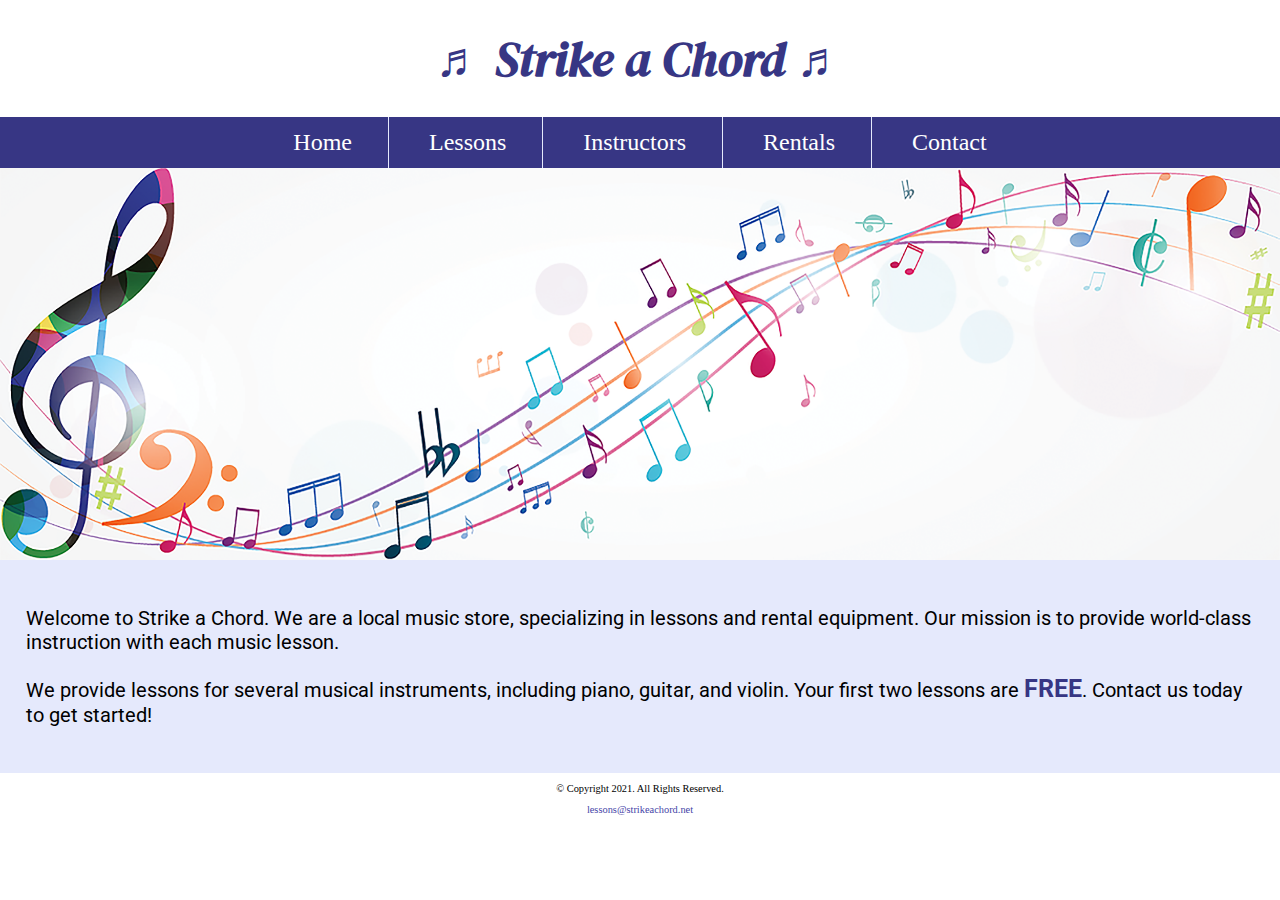
==== index.html @ 07ec0070 "Initial commit" ====
<!DOCTYPE html>
<!-- 
	Student Name: Maria Cruz
	File Name: index.html
	Today's Date: May 7, 2021
 -->
<html lang="en">
<head>
	<title>Strike a Chord: Home Page</title>
	<meta charset="utf-8">
    <link rel="stylesheet" href="css/styles.css">
    <meta name="viewport" content="width=device-width, initial-scale=1.0">
    <link href="https://fonts.googleapis.com/css?family=DM+Serif+Display:400i|Roboto&display=swap" rel="stylesheet">
    <link rel="shortcut icon" href="images/favicon.ico">
	<link rel="icon" type="image/png" sizes="32x32" href="images/favicon-32.png">
    <link rel="apple-touch-icon" sizes="180x180" href="images/apple-touch-icon.png">
	<link rel="icon" sizes="192x192" href="images/android-chrome-192.png">
</head>
<body>

	<!-- Mobile Nav -->
	<nav class="mobile-nav">
		<div id="menu-links">
			<a href="index.html">Home</a>
			<a href="lessons.html">Lessons</a>
			<a href="instructors.html">Instructors</a>
			<a href="rentals.html">Rentals</a>
			<a href="contact.html">Contact Us</a>
		</div>
		<a class="menu-icon" onclick="hamburger()">
			<div>&#9776;</div>
		</a>
    </nav>

	<header>
        <h1> <span class="tab-desk symbol">&#9836;</span> Strike a Chord <span class="tab-desk symbol">&#9836;</span> </h1>
	</header>
	
	<nav class="tab-desk">
		<ul>
            <li><a href="index.html">Home</a></li>  
            <li><a href="lessons.html">Lessons</a></li>   
            <li><a href="instructors.html">Instructors</a></li>    
            <li><a href="rentals.html">Rentals</a></li>    
            <li><a href="contact.html">Contact</a></li>
        </ul>
	</nav>
    
    <!-- Hero Image -->
    <div id="hero" class="tab-desk">
        <img src="images/music-notes.png" alt="colorful music notes">
    </div>
	
	<!-- Use the main area to add the main content to the webpage -->
	<main>
		
        <div id="intro">
            
            <p>Welcome to Strike a Chord. We are a local music store, specializing in lessons and rental equipment. Our mission is to provide world-class instruction with each music lesson.</p>

            <p>We provide lessons for several musical instruments, including piano, guitar, and violin. Your first two lessons are <span class="action">FREE</span>. Contact us today to get started!</p>
            
        </div>
		
	</main>
	
	<footer>
		<p>&copy; Copyright 2021. All Rights Reserved.</p>
		<p><a href="mailto:lessons@strikeachord.net">lessons@strikeachord.net</a></p>
	</footer>
	<script src="scripts/script.js"></script>
</body>
</html>
---- css/styles.css ----
/*
Author: Maria Cruz
Date: Current Date
File Name: styles.css
*/

/* CSS Reset */
body, header, nav, main, footer, img, h1, ul, section, aside, figure, figcaption {
    margin: 0;
    padding: 0;
    border: 0;
}

/* Style rule for images */
img {
    max-width: 100%;
    display: block;
}

/* Style rule for box sizing applies to all elements */
* {
  box-sizing: border-box;
}

/* Style rules for mobile viewport */

/* Hide tab-desk class */
.tab-desk, #menu-links {
    display: none;
}

/* Style rules for header content */
header {
    text-align: center;
    font-size: 1.5em;
    color: #373684;
}

header h1 {
    font-family: 'DM Serif Display', serif;
    font-style: italic;
    font-size: 1.5em;
    padding: 4%;
    margin-right: 15%;
}

/* Style rules for navigation area */
nav {
    background-color: #373684;
}

.mobile-nav a {
    color: #fff;
    text-align: center;  
    font-size: 2em;
    text-decoration: none;
    padding: 3%;
    display: block;
}

.mobile-nav a.menu-icon {
    display: block;
    position: absolute;
    right: 0;
    top: 0;
}

.menu-icon div {
    height: 50px;
    width: 50px;
    background-color: #373684;
}

/* Style rules for main content */
main {
    padding: 2%;
    background-color: #e5e9fc;
    overflow: auto;
    font-family: 'Roboto', sans-serif;
}

main p {
    font-size: 1.25em;
}

.action {
    font-size: 1.25em;
    color: #373684;
    font-weight: bold;
}

#piano, #guitar, #violin {
    margin: 0 2%;
}

#info {
    clear: left;
    background-color: #c0caf7;
    padding: 1% 2%;
}

#info ul {
    margin-left: 10%;
}

.round {
    border-radius: 8px; 
}

aside {
    text-align: center;
    font-size: 1.5em;
    font-weight: bold;
    color: #373684;
    text-shadow: 3px 3px 10px #8280cb;
}

figure {
    position: relative;
    max-width: 275px;
    margin: 2% auto;
    border: 8px solid #373684;
}

figcaption {
    position: absolute;
    bottom: 0;
    background: rgba(55, 54, 132, 0.7); 
    color: #fff;
    width: 100%;
    padding: 5% 0;
    text-align: center;
    font-family: Verdana, Arial, sans-serif;
    font-size: 1.5em;
    font-weight: bold;
}

#contact, #rental h2, #form h2 {
    text-align: center;
}

.tel-link {
    background-color: #373684;
    padding: 2%;
    margin: 0 auto;
    width: 80%;
    text-align: center;
    border-radius: 5px;
}

.tel-link a {
    color: #fff;
    text-decoration: none;
    font-size: 1.5em;
    display: block;
}

#contact .email-link {
    color: #4645a8;
    text-decoration: none;
    font-weight: bold;
}

.map {
    border: 5px solid #373684;
    width: 95%;
    height: 50%;
}

/* Style rules for table */
table {
    border: 1px solid #373684;
    border-collapse: collapse;
    margin: 0 auto;
    width: 100%;
}

caption {
    font-size: 1.5em;
    font-weight: bold;
    padding: 1%;
}

th, td {
    border: 1px solid #373684;
    padding: 2%;
}

th {
    background-color: #373684;
    color: #fff;
    font-size: 1.15em;
}

tr:nth-child(odd) {
    background-color: #b7b7e1;
}

/* Style rules for form elements */
fieldset, input  { 
    margin-bottom: 2%;
}

fieldset legend {
    font-weight: bold;
    font-size: 1.25em;
}

label {
    display: block;
    padding-top: 3%;
}

form #submit {
    margin: 0 auto;
    display: block;
    padding: 3%;
    background-color: #b7b7e1;
    font-size: 1em;
}

/* Style rules for footer content */
footer {
    text-align: center;
    font-size: 0.65em;
    clear: left;
}

footer a {
    color: #4645a8;
    text-decoration: none;
}

/* Media Query for Tablet Viewport */
@media screen and (min-width: 550px), print {
    
    /* Tablet Viewport: Show tab-desk class, hide mobile class */
    .tab-desk {
        display: block;
    }

    .mobile, .mobile-nav {
        display: none;
    }
    
    /* Tablet Viewport: Style rule for header content */
    header h1 {
        margin: 0;
        padding: 0;
        font-size: 2em;
    }
    
    span.tab-desk {
        display: inline;
    }
    
    /* Tablet Viewport: Style rules for nav area */
    nav ul {
        list-style-type: none;
        text-align: center;
    }
    
    nav li {
        border-top: none;
        display: inline-block;
        border-right: 1px solid #e5e9fc;
        font-size: 1.5em;
    }
    
    nav li:last-child {
        border-right: none;
    }
    
    nav li a {
        padding: 0.25em 0.5em;
        display: block;
        color: #fff;
        text-align: center;
        text-decoration: none;
    }
    
    .grid {
        display: grid;
        grid-template-columns: auto auto;
        grid-gap: 20px;
    }
    
    aside {
        grid-column: 1 / span 2;
    }
    
    /* Tablet Viewport: Style rule for map */
   .map {
        width: 500px;
        height: 450px;
    }
    
    /* Tablet Viewport: Style rule for form element */
    form {
        width: 70%;
        margin: 0 auto;
    }
    
}

/* Media Query for Desktop Viewport */
@media screen and (min-width: 769px), print {
    
    /* Desktop Viewport: Style rule for header */
    header {
        padding: 2%;
    }
        
    /* Desktop Viewport: Style rules for nav area */
    nav li a {
        padding: 0.5em 1.5em;
    }
    
    nav li a:hover {
        color: #373684;
        background-color: #e5e9fc;
        transform: scale(1.2);
    }
    
    /* Desktop Viewport: Style Rules for main content */  
    #info ul {
        margin-left: 5%;
    }
    
    main h3 {
        font-size: 1.5em;
    }
    
    #piano, #guitar, #violin {
        width: 29%;
        float: left;
        margin: 0 2%;
    }
        
    .grid {
        grid-template-columns: auto auto auto auto;
    }
    
    figcaption {
        font-size: 1em;
    }
    
    aside {
        grid-column: 1 / span 4;
    }
    
    /* Desktop Viewport: Style rule for table */
    table {
        width: 70%;
    }
    
    /* Desktop Viewport: Style rules for form elements */
    .form-grid {
        display: grid;
        grid-template-columns: auto auto;
        grid-gap: 20px; 
    }
    
    .btn {
        grid-column: 1 / span 2;
    }
    
}

/* Media Query for Print */
@media print {
    
    body {
        background-color: #fff;
        color: #000;
    }
    
}
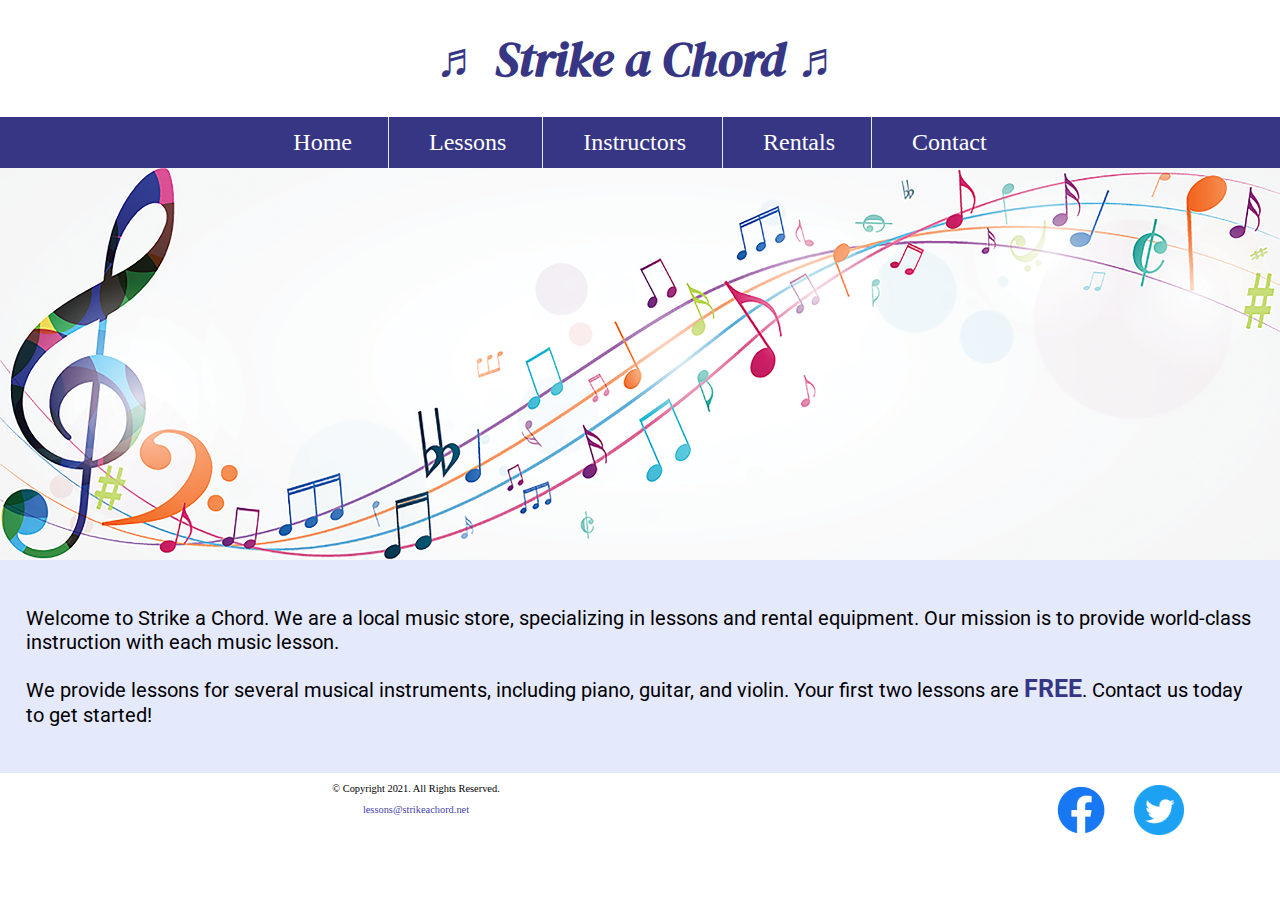
==== commit ee262df4: "Update index.html" ====
--- a/index.html
+++ b/index.html
@@ -1,15 +1,16 @@
 <!DOCTYPE html>
 <!-- 
-	Student Name: Maria Cruz
+	Student Name: Sydney Cook
 	File Name: index.html
-	Today's Date: May 7, 2021
+	Today's Date: September 24, 2023
  -->
 <html lang="en">
 <head>
-	<title>Strike a Chord: Home Page</title>
+	<title>Music Lessons - Rentals | Strike a Chord</title>
 	<meta charset="utf-8">
     <link rel="stylesheet" href="css/styles.css">
     <meta name="viewport" content="width=device-width, initial-scale=1.0">
+    <meta name="description" content="Strike a Chord specializes in music lessons and music rental equipment">
     <link href="https://fonts.googleapis.com/css?family=DM+Serif+Display:400i|Roboto&display=swap" rel="stylesheet">
     <link rel="shortcut icon" href="images/favicon.ico">
 	<link rel="icon" type="image/png" sizes="32x32" href="images/favicon-32.png">
@@ -65,8 +66,17 @@
 	</main>
 	
 	<footer>
-		<p>&copy; Copyright 2021. All Rights Reserved.</p>
-		<p><a href="mailto:lessons@strikeachord.net">lessons@strikeachord.net</a></p>
+        
+        <div class="copyright">
+            <p>&copy; Copyright 2021. All Rights Reserved.</p>
+            <p><a href="mailto:lessons@strikeachord.net">lessons@strikeachord.net</a></p>
+        </div>
+            
+        <div class="social">
+            <a href="https://www.facebook.com" target="_blank"><img src="images/facebook-logo.png" alt="Facebook logo"></a>
+            <a href="https://www.twitter.com" target="_blank"><img src="images/twitter-logo.png" alt="Twitter logo"></a>
+        </div>
+        
 	</footer>
 	<script src="scripts/script.js"></script>
 </body>
--- a/css/styles.css
+++ b/css/styles.css
@@ -1,6 +1,6 @@
 /*
-Author: Maria Cruz
-Date: Current Date
+Author: Sydney Cook
+Date: 9-24-23
 File Name: styles.css
 */
 
@@ -231,6 +231,11 @@
     text-decoration: none;
 }
 
+.social img {
+    display: inline-block;
+    padding: 4%;
+}
+
 /* Media Query for Tablet Viewport */
 @media screen and (min-width: 550px), print {
     
@@ -301,6 +306,17 @@
         margin: 0 auto;
     }
     
+    /* Tablet Viewport: Style rules for footer area */
+    .copyright {
+        float: left;
+        width: 65%;
+    }
+    
+    .social {
+        float: right;
+        width: 25%;
+    }
+    
 }
 
 /* Media Query for Desktop Viewport */
